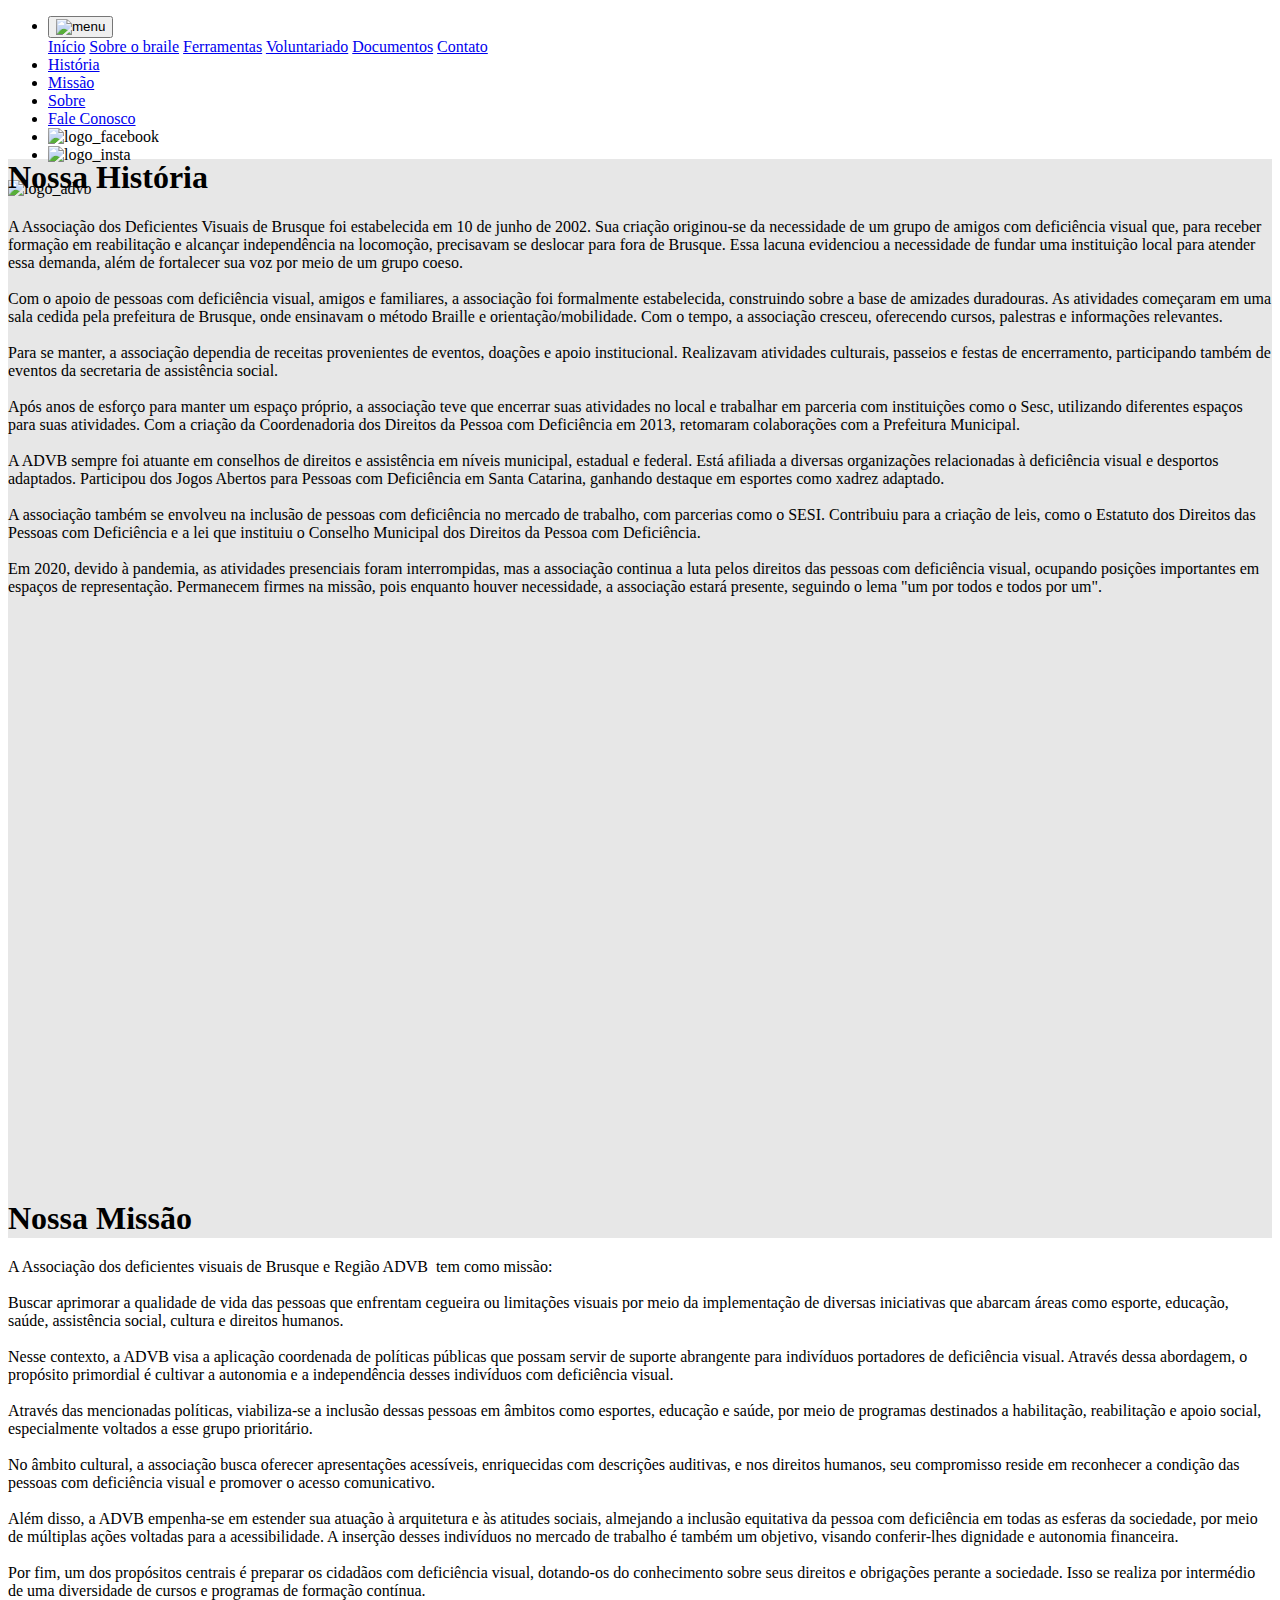
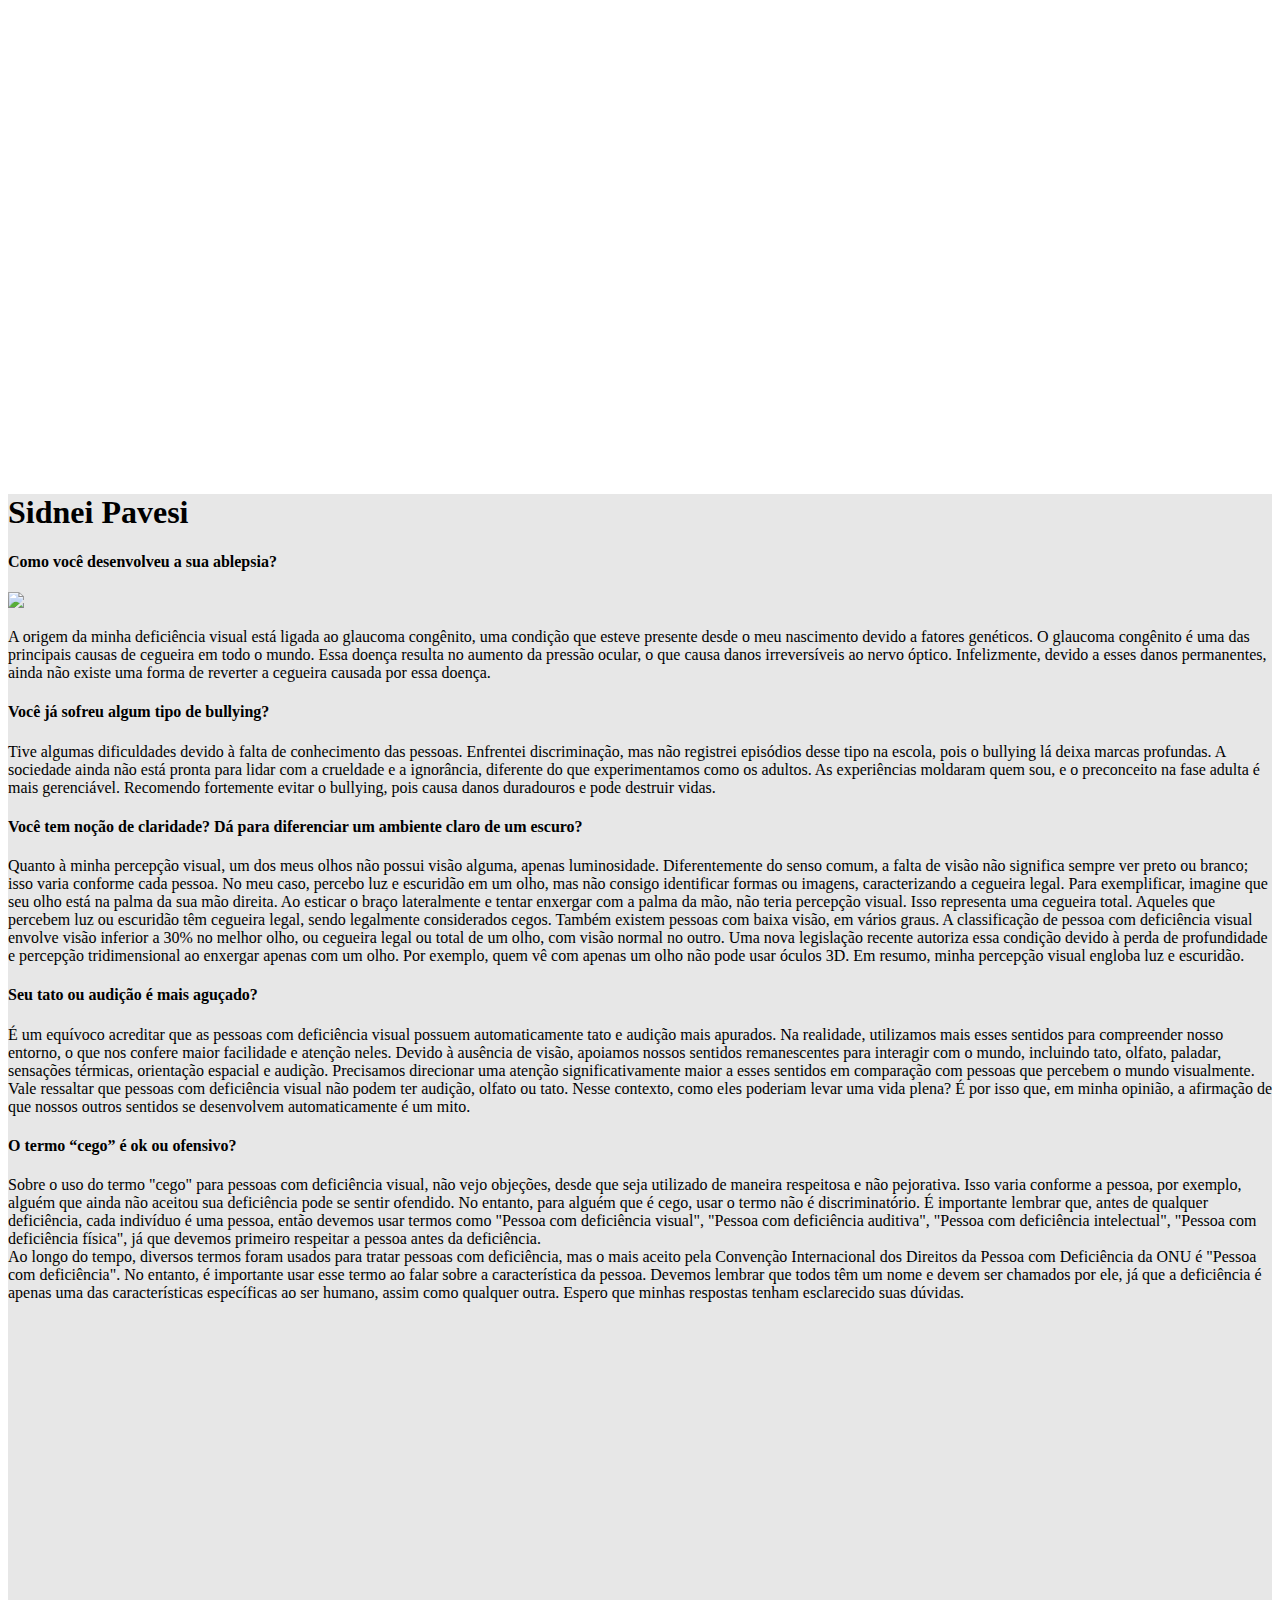
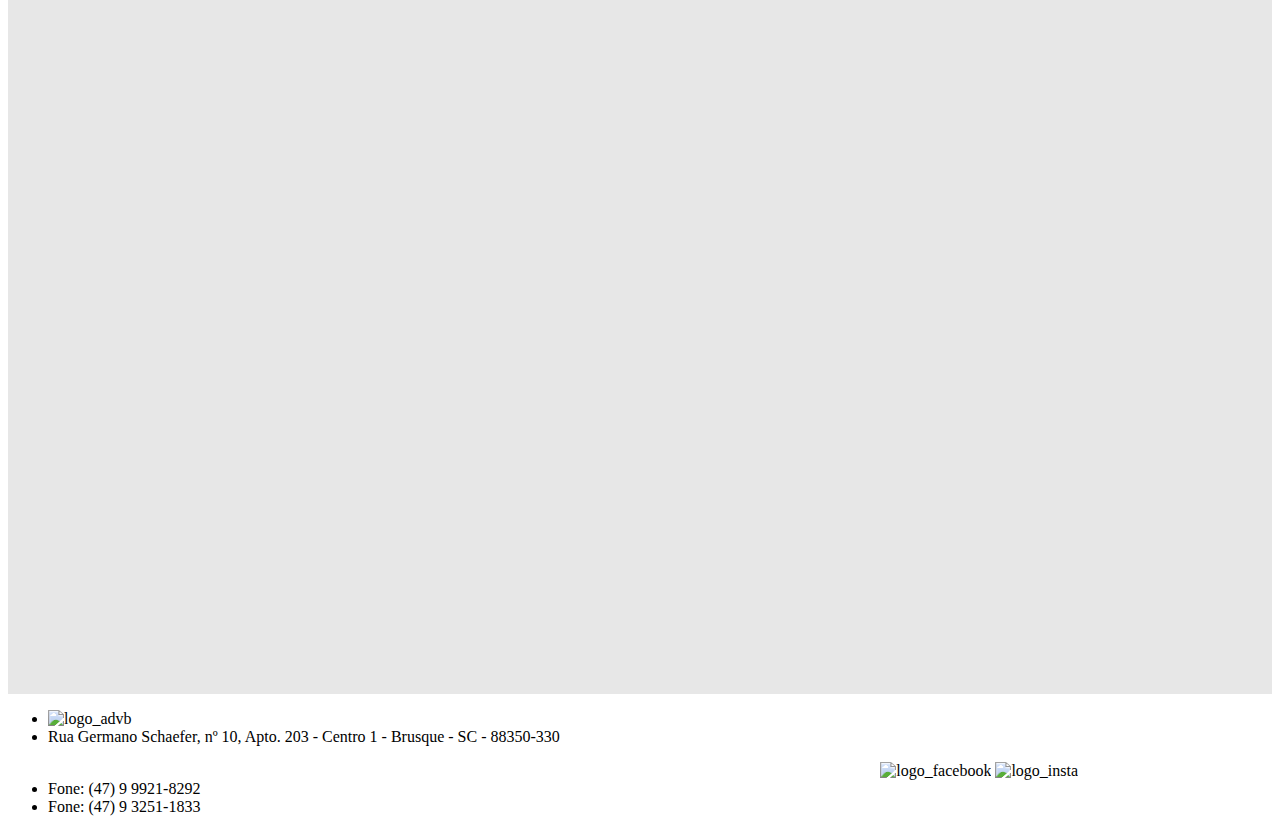
==== index.html @ 68a7fb52 "Update index.html" ====
<!DOCTYPE html>
<html lang="pt">

<head>
    <meta charset="UTF-8">
    <meta name="viewport" content="width=device-width, initial-scale=1.0">
    <title>ADBV Brusque</title>
    <link rel="stylesheet" href="style.css">
    <link rel="short icon" href="img/fav.png">
    <script src="script.js"></script>

    <link rel="stylesheet" href="https://cdnjs.cloudflare.com/ajax/libs/font-awesome/4.7.0/css/font-awesome.min.css">
</head>

<body>
    <header>
        <ul>
            <li>
                <div class="dropdown">
                    <button onclick="myFunction()" class="dropbtn"> <img src="img/IconMenu.png" alt="menu"
                            height="25px"></button>
                    <div id="myDropdown" class="dropdown-content">
                        <a id="titulo-top" href="index.html">Início</a>
                        <a href="sobre.html">Sobre o braile</a>
                        <a href="ferramentas.html">Ferramentas</a>
                        <a href="voluntariado.html">Voluntariado</a>
                        <a href="documentos.html">Documentos</a>
                        <a href="contato.html">Contato</a>
                    </div>
                </div>
            </li>
            <li><a href="index.html#historia">História</a></li>
            <li><a href="index.html#missao">Missão</a></li>
            <li><a href="sobre.html">Sobre</a></li>
            <li><a href="contato.html">Fale Conosco</a></li>
            <li><img src="img/Facebook.png" alt="logo_facebook" height="25px"></li>
            <li><img src="img/Instagram.png" alt="logo_insta" height="25px"></li>
        </ul>
    </header>

    <section id="seçao1">
        <div id="logo1">
            <img src="img/Logo.png" alt="logo_advb">
        </div>
    </section>

    <section style="background-color: #E7E7E7; margin-top: -60px; height: 1079px;">
        <div id="historia">
            <h1 class="titulo">Nossa História</h1>
            <div class="paragrafos">
                <p>
                    A Associação dos Deficientes Visuais de Brusque foi estabelecida em 10 de junho de 2002. Sua criação
                    originou-se da necessidade de um grupo de amigos com deficiência visual que, para receber formação
                    em reabilitação e alcançar independência na locomoção, precisavam se deslocar para fora de Brusque.
                    Essa lacuna evidenciou a necessidade de fundar uma instituição local para atender essa demanda, além
                    de fortalecer sua voz por meio de um grupo coeso.
                    <br><br>

                    Com o apoio de pessoas com deficiência visual, amigos e familiares, a associação foi formalmente
                    estabelecida, construindo sobre a base de amizades duradouras. As atividades começaram em uma sala
                    cedida pela prefeitura de Brusque, onde ensinavam o método Braille e orientação/mobilidade. Com o
                    tempo, a associação cresceu, oferecendo cursos, palestras e informações relevantes.
                    <br><br>

                    Para se manter, a associação dependia de receitas provenientes de eventos, doações e apoio
                    institucional. Realizavam atividades culturais, passeios e festas de encerramento, participando
                    também de eventos da secretaria de assistência social.
                    <br><br>

                    Após anos de esforço para manter um espaço próprio, a associação teve que encerrar suas atividades
                    no local e trabalhar em parceria com instituições como o Sesc, utilizando diferentes espaços para
                    suas atividades. Com a criação da Coordenadoria dos Direitos da Pessoa com Deficiência em 2013,
                    retomaram colaborações com a Prefeitura Municipal.
                    <br><br>

                    A ADVB sempre foi atuante em conselhos de direitos e assistência em níveis municipal, estadual e
                    federal. Está afiliada a diversas organizações relacionadas à deficiência visual e desportos
                    adaptados. Participou dos Jogos Abertos para Pessoas com Deficiência em Santa Catarina, ganhando
                    destaque em esportes como xadrez adaptado.
                    <br><br>

                    A associação também se envolveu na inclusão de pessoas com deficiência no mercado de trabalho, com
                    parcerias como o SESI. Contribuiu para a criação de leis, como o Estatuto dos Direitos das Pessoas
                    com Deficiência e a lei que instituiu o Conselho Municipal dos Direitos da Pessoa com Deficiência.
                    <br><br>

                    Em 2020, devido à pandemia, as atividades presenciais foram interrompidas, mas a associação continua
                    a luta pelos direitos das pessoas com deficiência visual, ocupando posições importantes em espaços
                    de representação. Permanecem firmes na missão, pois enquanto houver necessidade, a associação estará
                    presente, seguindo o lema "um por todos e todos por um".
                </p>
            </div>
        </div>
    </section>

    <section style="margin-top: -60px; height: 933px;">
        <div id="missao">
            <h1 class="titulo">Nossa Missão</h1>
            <div class="paragrafos">
                <p>
                    A Associação dos deficientes visuais de Brusque e Região ADVB  tem como missão:  
                    <br>
                    <br>
                    Buscar aprimorar a qualidade de vida das pessoas que enfrentam cegueira ou limitações visuais por
                    meio da implementação de diversas iniciativas que abarcam áreas como esporte, educação, saúde,
                    assistência social, cultura e direitos humanos.
                    <br>
                    <br>
                    Nesse contexto, a ADVB visa a aplicação coordenada de políticas públicas que possam servir de
                    suporte abrangente para indivíduos portadores de deficiência visual. Através dessa abordagem, o
                    propósito primordial é cultivar a autonomia e a independência desses indivíduos com deficiência
                    visual.
                    <br>
                    <br>
                    Através das mencionadas políticas, viabiliza-se a inclusão dessas pessoas em âmbitos como esportes,
                    educação e saúde, por meio de programas destinados a habilitação, reabilitação e apoio social,
                    especialmente voltados a esse grupo prioritário.
                    <br>
                    <br>
                    No âmbito cultural, a associação busca oferecer apresentações acessíveis, enriquecidas com
                    descrições auditivas, e nos direitos humanos, seu compromisso reside em reconhecer a condição das
                    pessoas com deficiência visual e promover o acesso comunicativo.
                    <br>
                    <br>
                    Além disso, a ADVB empenha-se em estender sua atuação à arquitetura e às atitudes sociais, almejando
                    a inclusão equitativa da pessoa com deficiência em todas as esferas da sociedade, por meio de
                    múltiplas ações voltadas para a acessibilidade. A inserção desses indivíduos no mercado de trabalho
                    é também um objetivo, visando conferir-lhes dignidade e autonomia financeira.
                    <br>
                    <br>
                    Por fim, um dos propósitos centrais é preparar os cidadãos com deficiência visual, dotando-os do
                    conhecimento sobre seus direitos e obrigações perante a sociedade. Isso se realiza por intermédio de
                    uma diversidade de cursos e programas de formação contínua.
                </p>
            </div>
        </div>
    </section>

    <section style="background-color: #E7E7E7; margin-top: -60px; height: 1800px;">
        <div>
            <h1 class="titulo">Sidnei Pavesi</h1>
            <div class="paragrafos">
                <div>
                    <h4>Como você desenvolveu a sua ablepsia?</h4>
                    <img src="img/sidnei-pavesi.webp" id="imagem-sidnei">
                    <p>
                        A origem da minha deficiência visual está ligada ao glaucoma congênito, uma condição que esteve
                        presente desde o meu nascimento devido a fatores genéticos. O glaucoma congênito é uma das
                        principais causas de cegueira em todo o mundo. Essa doença resulta no aumento da pressão ocular,
                        o que causa danos irreversíveis ao nervo óptico. Infelizmente, devido a esses danos permanentes,
                        ainda não existe uma forma de reverter a cegueira causada por essa doença.
                    </p>
                </div>

                <h4>Você já sofreu algum tipo de bullying?</h4>
                <p>
                    Tive algumas dificuldades devido à falta de conhecimento das pessoas. Enfrentei discriminação, mas
                    não registrei episódios desse tipo na escola, pois o bullying lá deixa marcas profundas. A sociedade
                    ainda não está pronta para lidar com a crueldade e a ignorância, diferente do que experimentamos
                    como os adultos. As experiências moldaram quem sou, e o preconceito na fase adulta é mais
                    gerenciável. Recomendo fortemente evitar o bullying, pois causa danos duradouros e pode destruir
                    vidas.
                </p>

                <h4>Você tem noção de claridade? Dá para diferenciar um ambiente claro de um escuro?</h4>
                <p>
                    Quanto à minha percepção visual, um dos meus olhos não possui visão alguma, apenas luminosidade.
                    Diferentemente do senso comum, a falta de visão não significa sempre ver preto ou branco; isso varia
                    conforme cada pessoa. No meu caso, percebo luz e escuridão em um olho, mas não consigo identificar
                    formas ou imagens, caracterizando a cegueira legal. Para exemplificar, imagine que seu olho está na
                    palma da sua mão direita. Ao esticar o braço lateralmente e tentar enxergar com a palma da mão, não
                    teria percepção visual. Isso representa uma cegueira total. Aqueles que percebem luz ou escuridão
                    têm cegueira legal, sendo legalmente considerados cegos. Também existem pessoas com baixa visão, em
                    vários graus. A classificação de pessoa com deficiência visual envolve visão inferior a 30% no
                    melhor olho, ou cegueira legal ou total de um olho, com visão normal no outro. Uma nova legislação
                    recente autoriza essa condição devido à perda de profundidade e percepção tridimensional ao enxergar
                    apenas com um olho. Por exemplo, quem vê com apenas um olho não pode usar óculos 3D. Em resumo,
                    minha percepção visual engloba luz e escuridão.
                </p>

                <h4>Seu tato ou audição é mais aguçado?</h4>
                <p>
                    É um equívoco acreditar que as pessoas com deficiência visual possuem automaticamente tato e audição
                    mais apurados. Na realidade, utilizamos mais esses sentidos para compreender nosso entorno, o que
                    nos confere maior facilidade e atenção neles. Devido à ausência de visão, apoiamos nossos sentidos
                    remanescentes para interagir com o mundo, incluindo tato, olfato, paladar, sensações térmicas,
                    orientação espacial e audição. Precisamos direcionar uma atenção significativamente maior a esses
                    sentidos em comparação com pessoas que percebem o mundo visualmente. Vale ressaltar que pessoas com
                    deficiência visual não podem ter audição, olfato ou tato. Nesse contexto, como eles poderiam levar
                    uma vida plena? É por isso que, em minha opinião, a afirmação de que nossos outros sentidos se
                    desenvolvem automaticamente é um mito.
                </p>

                <h4>O termo “cego” é ok ou ofensivo?</h4>
                <p>
                    Sobre o uso do termo "cego" para pessoas com deficiência visual, não vejo objeções, desde que seja
                    utilizado de maneira respeitosa e não pejorativa. Isso varia conforme a pessoa, por exemplo, alguém
                    que ainda não aceitou sua deficiência pode se sentir ofendido. No entanto, para alguém que é cego,
                    usar o termo não é discriminatório. É importante lembrar que, antes de qualquer deficiência, cada
                    indivíduo é uma pessoa, então devemos usar termos como "Pessoa com deficiência visual", "Pessoa com
                    deficiência auditiva", "Pessoa com deficiência intelectual", "Pessoa com deficiência física", já que
                    devemos primeiro respeitar a pessoa antes da deficiência.
                    <br>Ao longo do tempo, diversos termos foram usados ​​para tratar pessoas com deficiência, mas o
                    mais aceito pela Convenção Internacional dos Direitos da Pessoa com Deficiência da ONU é "Pessoa com
                    deficiência". No entanto, é importante usar esse termo ao falar sobre a característica da pessoa.
                    Devemos lembrar que todos têm um nome e devem ser chamados por ele, já que a deficiência é apenas
                    uma das características específicas ao ser humano, assim como qualquer outra. Espero que minhas
                    respostas tenham esclarecido suas dúvidas.
                </p>

            </div>
        </div>
    </section>


    <footer>
        <div class="menu_footer">
            <ul>
                <li><img src="img/Logo.png" alt="logo_advb" height="80px"></li>
                <li>Rua Germano Schaefer, nº 10, Apto. 203 - Centro 1 - Brusque - SC - 88350-330</li>
            </ul>
        </div>
        <div class="main">
            <ul>
                <img src="img/Facebook.png" alt="logo_facebook" style="display: inline-block;
                    padding-left: 68%;
                    vertical-align: bottom;
                    position: relative;">
                <img src="img/Instagram.png" alt="logo_insta" style="padding-left: 0%;"></li>
                <li>Fone: (47) 9 9921-8292</li>
                <li>Fone: (47) 9 3251-1833</li>
            </ul>
        </div>
    </footer>
</body>

</html>
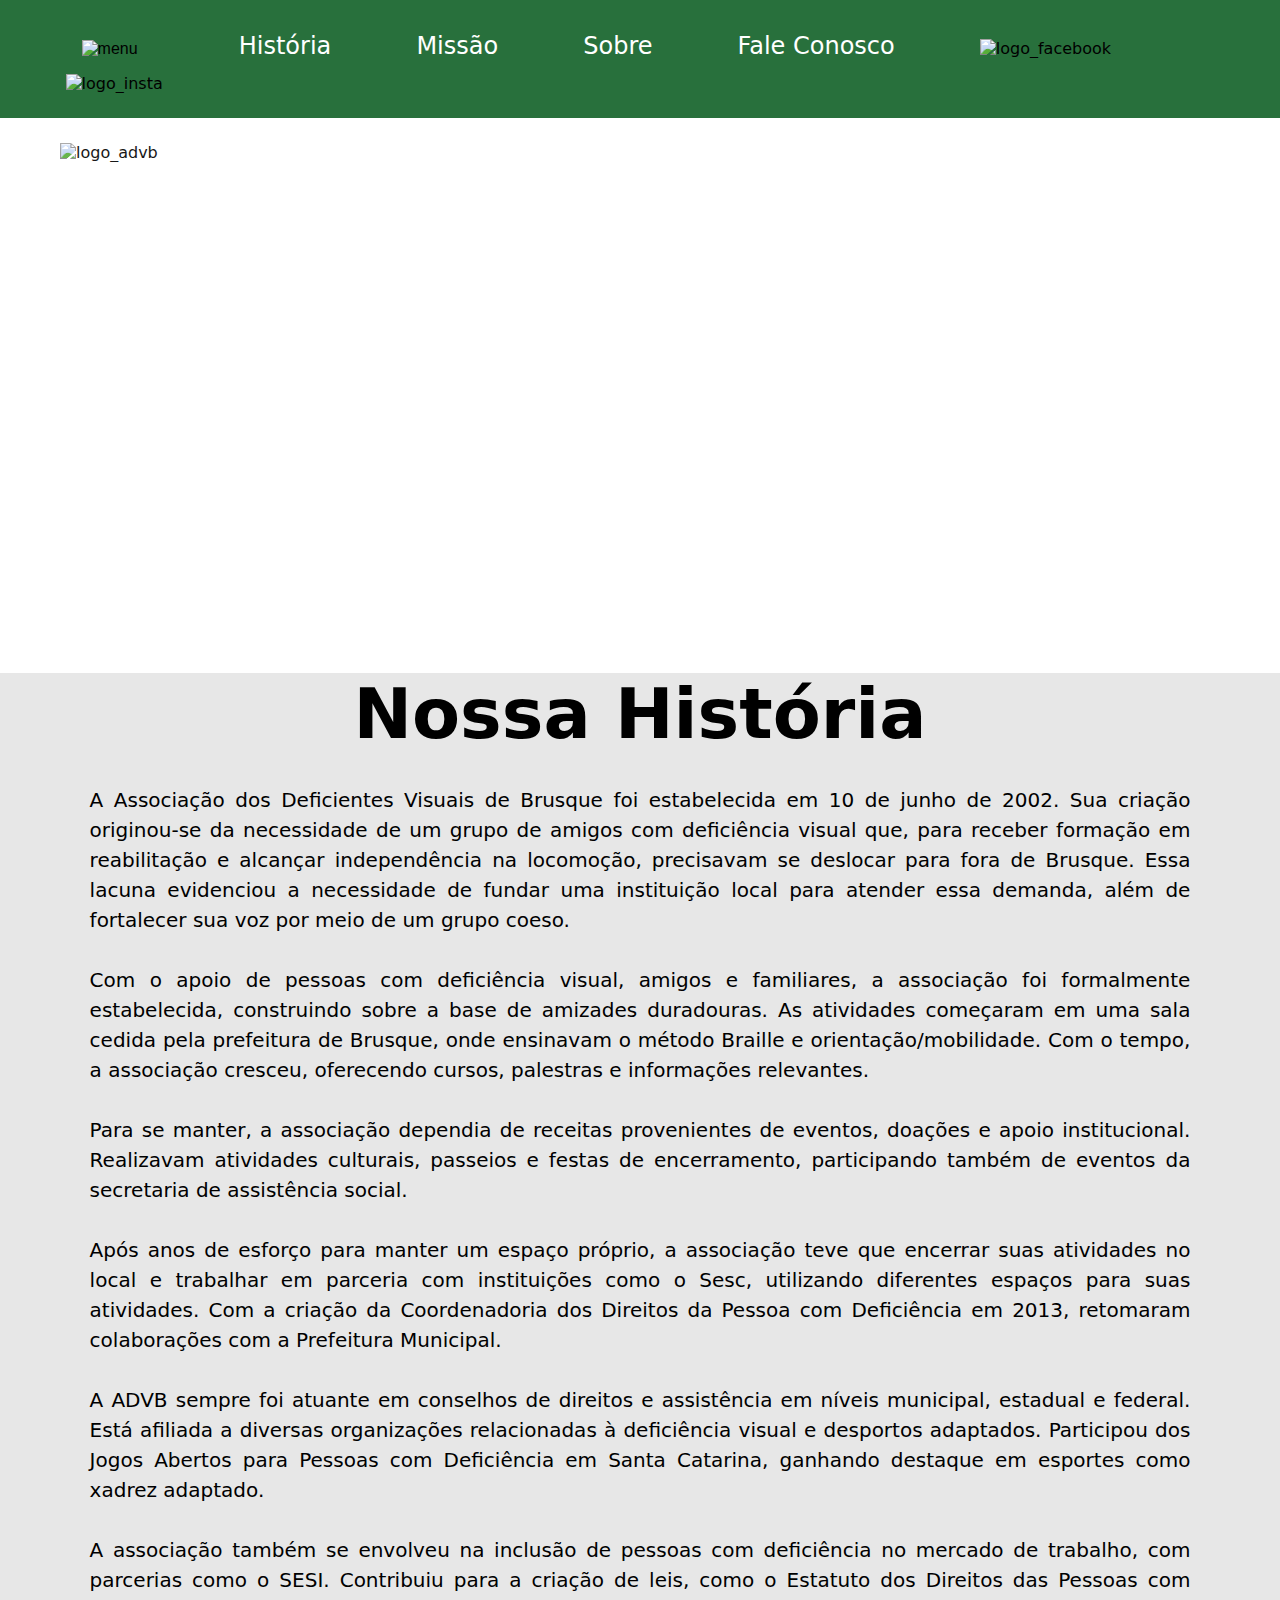
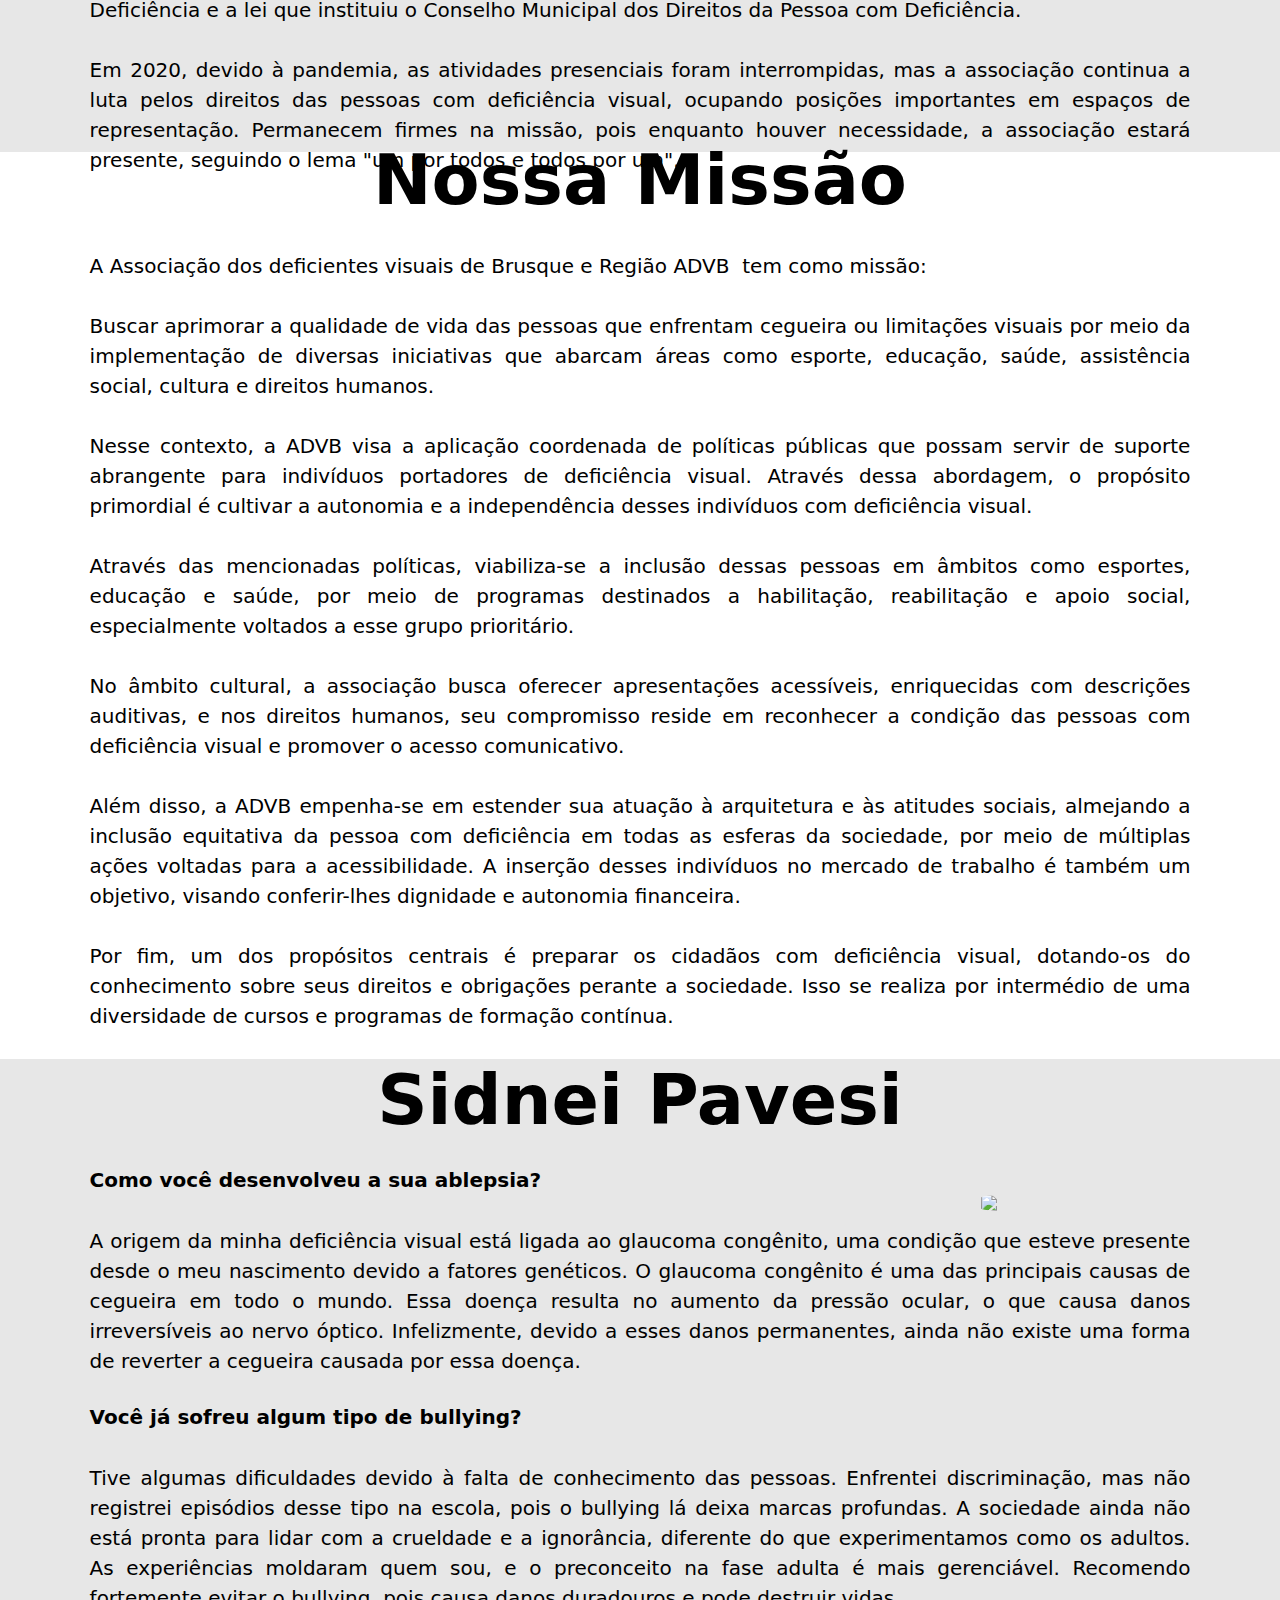
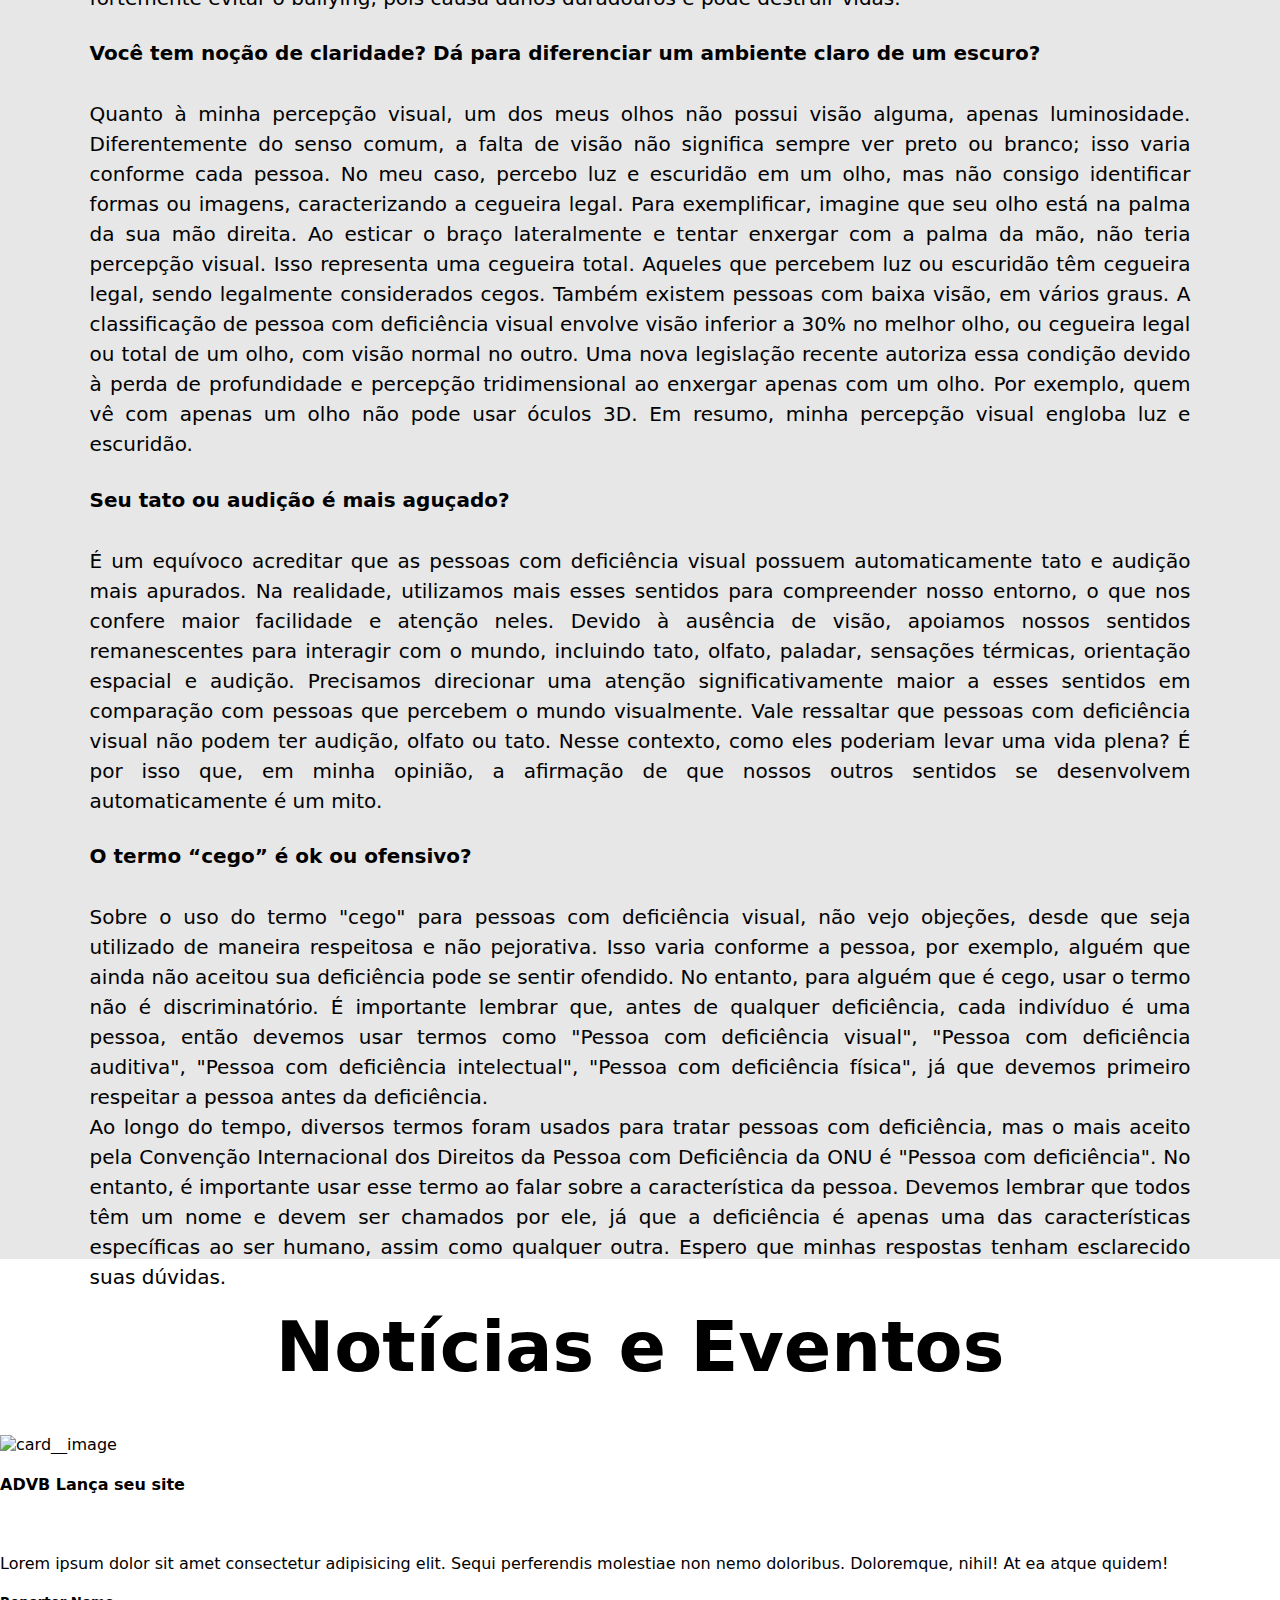
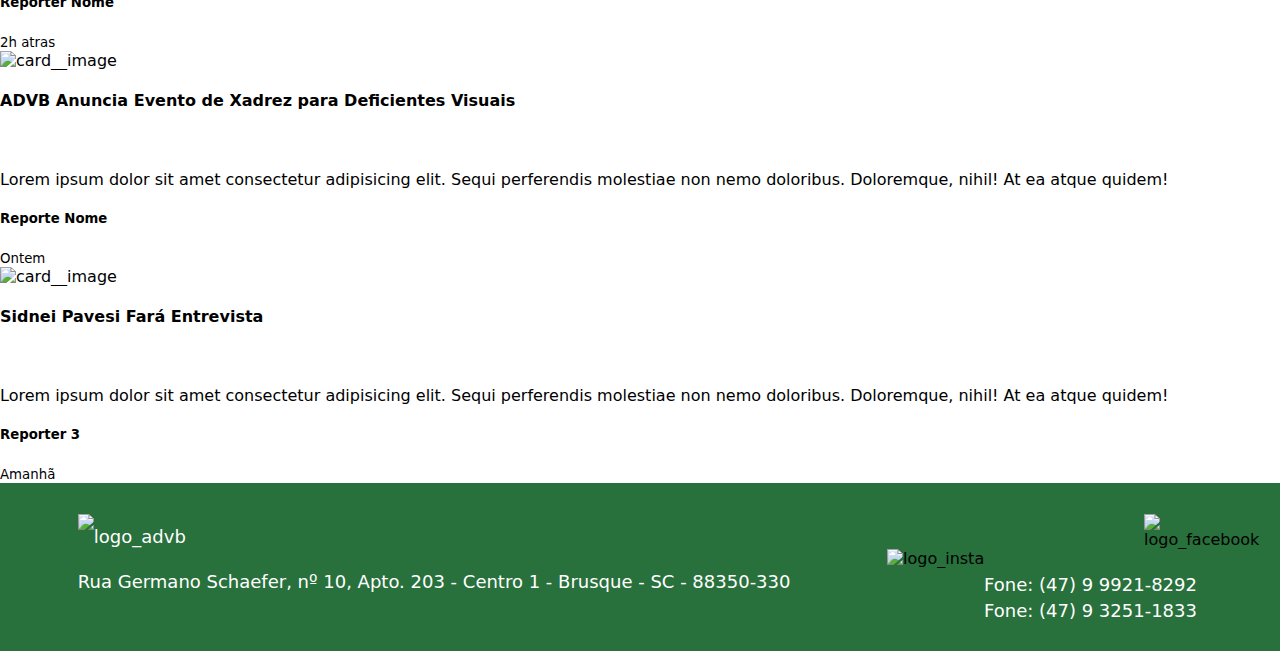
==== commit 855075f3: "Adição Cards Noticias index.html" ====
--- a/index.html
+++ b/index.html
@@ -7,9 +7,8 @@
     <title>ADBV Brusque</title>
     <link rel="stylesheet" href="style.css">
     <link rel="short icon" href="img/fav.png">
+    <link rel="stylesheet" href="carrossel.css">
     <script src="script.js"></script>
-
-    <link rel="stylesheet" href="https://cdnjs.cloudflare.com/ajax/libs/font-awesome/4.7.0/css/font-awesome.min.css">
 </head>
 
 <body>
@@ -211,27 +210,86 @@
             </div>
         </div>
     </section>
-
-
-    <footer>
-        <div class="menu_footer">
-            <ul>
-                <li><img src="img/Logo.png" alt="logo_advb" height="80px"></li>
-                <li>Rua Germano Schaefer, nº 10, Apto. 203 - Centro 1 - Brusque - SC - 88350-330</li>
-            </ul>
-        </div>
-        <div class="main">
-            <ul>
-                <img src="img/Facebook.png" alt="logo_facebook" style="display: inline-block;
+    <section>
+        <h1 class="titulo">Notícias e Eventos</h1>
+        <div class="containerNoticia">
+            <div class="card">
+                <div class="card__header">
+                    <img src="img/teste.jpeg" alt="card__image" class="card__image" width="600">
+                </div>
+                <div class="card__body">
+                    <h4>ADVB Lança seu site</h4>
+                    <p>Lorem ipsum dolor sit amet consectetur adipisicing elit. Sequi perferendis molestiae non nemo
+                        doloribus. Doloremque, nihil! At ea atque quidem!</p>
+                </div>
+                <div class="card__footer">
+                    <div class="user">
+                        <div class="user__info">
+                            <h5>Reporter Nome</h5>
+                            <small>2h atras</small>
+                        </div>
+                    </div>
+                </div>
+            </div>
+            <div class="card">
+                <div class="card__header">
+                    <img src="img/exemplonoticia.webp" alt="card__image" class="card__image"
+                        width="600">
+                </div>
+                <div class="card__body">
+                    <h4>ADVB Anuncia Evento de Xadrez para Deficientes Visuais</h4>
+                    <p>Lorem ipsum dolor sit amet consectetur adipisicing elit. Sequi perferendis molestiae non nemo
+                        doloribus. Doloremque, nihil! At ea atque quidem!</p>
+                </div>
+                <div class="card__footer">
+                    <div class="user">
+                        <div class="user__info">
+                            <h5>Reporte Nome</h5>
+                            <small>Ontem</small>
+                        </div>
+                    </div>
+                </div>
+            </div>
+            <div class="card">
+                <div class="card__header">
+                    <img src="img/sidnei-pavesi.webp" alt="card__image" class="card__image"
+                        width="600">
+                </div>
+                <div class="card__body">
+                    <h4>Sidnei Pavesi Fará Entrevista</h4>
+                    <p>Lorem ipsum dolor sit amet consectetur adipisicing elit. Sequi perferendis molestiae non nemo
+                        doloribus. Doloremque, nihil! At ea atque quidem!</p>
+                </div>
+                <div class="card__footer">
+                    <div class="user">
+                        <div class="user__info">
+                            <h5>Reporter 3</h5>
+                            <small>Amanhã</small>
+                        </div>
+                    </div>
+                </div>
+            </div>
+        </div>
+
+        <footer>
+            <div class="menu_footer">
+                <ul>
+                    <li><img src="img/Logo.png" alt="logo_advb" height="80px"></li>
+                    <li>Rua Germano Schaefer, nº 10, Apto. 203 - Centro 1 - Brusque - SC - 88350-330</li>
+                </ul>
+            </div>
+            <div class="main">
+                <ul>
+                    <img src="img/Facebook.png" alt="logo_facebook" style="display: inline-block;
                     padding-left: 68%;
                     vertical-align: bottom;
                     position: relative;">
-                <img src="img/Instagram.png" alt="logo_insta" style="padding-left: 0%;"></li>
-                <li>Fone: (47) 9 9921-8292</li>
-                <li>Fone: (47) 9 3251-1833</li>
-            </ul>
-        </div>
-    </footer>
+                    <img src="img/Instagram.png" alt="logo_insta" style="padding-left: 0%;"></li>
+                    <li>Fone: (47) 9 9921-8292</li>
+                    <li>Fone: (47) 9 3251-1833</li>
+                </ul>
+            </div>
+        </footer>
 </body>
 
 </html>
--- a/style.css
+++ b/style.css
@@ -0,0 +1,371 @@
+@import url('https://fonts.googleapis.com/css2?family=Noto+Sans+Display:ital,wght@0,100..900;1,100..900&display=swap');
+body {
+    margin: 0;
+    margin-top: -18px;
+    font-family: system-ui, -apple-system, BlinkMacSystemFont, 'Segoe UI', Roboto, Oxygen, Ubuntu, Cantarell, 'Open Sans', 'Helvetica Neue', sans-serif
+}
+
+header {
+    background-color: #28703C;
+}
+
+header ul {
+    padding: 2%;
+}
+
+header li {
+    display: inline;
+    padding: 40px;
+}
+
+header li a {
+    text-decoration: none;
+    color: #fff;
+    font-size: x-large
+}
+
+header li a:hover {
+    color: #265935;
+}
+
+footer {
+    background-color: #28703C;
+    float: left;
+    width: 100%;
+}
+
+* {
+    box-sizing: border-box;
+}
+
+.menu_footer {
+    width: 65%;
+    float: left;
+    padding: 15px;
+}
+
+.main {
+    width: 35%;
+    float: left;
+    padding: 15px;
+}
+
+.menu_footer li {
+    list-style-type: none;
+    color: #fff;
+    font-size: large;
+    line-height: 250%;
+    padding-left: 3%;
+}
+
+.main li {
+    text-align: right;
+    list-style-type: none;
+    color: #fff;
+    font-size: large;
+    padding-right: 18%;
+    padding-top: 2%;
+    line-height: 100%;
+}
+
+#linha_footer {
+    line-height: 450%;
+}
+
+.container {
+    position: relative;
+    text-align: center;
+    color: white;
+    margin-top: -16px;
+}
+
+.centered {
+    position: absolute;
+    top: 50%;
+    left: 50%;
+    transform: translate(-50%, -50%);
+    color: #265935;
+    font-size: 45px;
+    font-family: "Noto Sans Display", sans-serif;
+
+}
+
+.dropbtn {
+    background-color: #28703C;
+    padding: 16px;
+    font-size: 16px;
+    border: none;
+    cursor: pointer;
+}
+
+.dropbtn:hover,
+.dropbtn:focus {
+    background-color: #28703C;
+}
+
+.dropdown {
+    position: relative;
+    display: inline-block;
+}
+
+.dropdown-content {
+    display: none;
+    position: absolute;
+    background-color: #28703C;
+    min-width: 160px;
+    overflow: auto;
+    z-index: 1;
+}
+
+.dropdown-content a {
+    color: white;
+    padding: 12px 16px;
+    text-decoration: none;
+    display: block;
+}
+
+.dropdown a:hover {
+    background-color: #265935;
+    color: #fff;
+}
+
+.show {
+    display: block;
+}
+
+#dosvox {
+    margin: 4%;
+}
+
+#dosvox_foto {
+    float: left;
+    margin-left: 5%;
+    padding-right: 3%;
+    text-align: justify;
+}
+
+.green-box {
+    background-color: #28703C;
+    width: 630px;
+    height: 200px;
+    display: flex;
+    flex-direction: column;
+    align-items: center;
+    justify-content: center;
+    margin: 20px;
+    color: #ffffff;
+    position: absolute;
+    top: 40%;
+    left: 50%;
+    transform: translate(-50%, -50%);
+}
+
+.green-rectangle {
+    background-color: #28703C;
+    width: 500px;
+    height: 100px;
+    display: flex;
+    align-items: center;
+    justify-content: center;
+    color: #ffffff;
+    position: absolute;
+    top: 80%;
+    left: 50%;
+    transform: translate(-50%, -50%);
+}
+
+.green-rectangle:hover {
+    background-color: #3f8653;
+    width: 500px;
+    height: 100px;
+    display: flex;
+    align-items: center;
+    justify-content: center;
+    color: #ffffff;
+    position: absolute;
+    top: 80%;
+    left: 50%;
+    transform: translate(-50%, -50%);
+}
+
+h1 {
+    color: #265935;
+}
+
+h2 {
+    font-weight: bold;
+}
+
+p {
+    text-align: justify;
+    padding-top: 3%;
+}
+
+#virtualvision {
+    background-color: #E6E6E6;
+    padding: 3%;
+    margin-top: 5%;
+}
+
+.virtual {
+    text-align: center;
+    margin: 8%;
+}
+
+.contain {
+    display: flex;
+    justify-content: space-between;
+    background-color: #E6E6E6;
+}
+
+.nvda {
+    padding: 5%;
+}
+
+#freedom {
+    background-color: #E6E6E6;
+    padding: 5%;
+}
+
+.unifebe {
+    text-align: center;
+    padding: 4%;
+}
+
+.conta {
+    display: flex;
+    justify-content: space-between;
+}
+
+.drive {
+    margin: 4%;
+}
+
+.docs {
+    display: flex;
+    justify-content: space-between;
+}
+
+.img-container {
+    float: left;
+    width: 15%;
+    align-items: center;
+    margin: 3%;
+}
+
+.clearfix::after {
+    content: "";
+    clear: both;
+    display: table;
+}
+
+.arq {
+    display: flex;
+    justify-content: space-between;
+}
+
+#corpo {
+    margin: 50px 150px;
+}
+
+#formulario {
+    text-align: left;
+    margin: 0 0px;
+}
+
+#formulario .direita {
+    float: right;
+    width: 50%;
+}
+
+#formulario .esquerda {
+    float: left;
+    width: 50%;
+}
+
+#formulario label {
+    line-height: 50px;
+    text-align: left;
+    color: #fff;
+}
+
+#formulario input {
+    background-color: transparent;
+    border-top-color: transparent;
+    border-left-color: transparent;
+    border-right-color: transparent;
+    border-bottom-color: #fff;
+    color: #fff;
+}
+
+#formulario .botao {
+    cursor: pointer;
+    color: #FFF;
+    background-color: #43995C;
+    padding: 1%;
+    font-size: larger;
+    margin-top: 3%;
+    border-bottom-color: transparent;
+}
+
+#formulario .botao:hover {
+    background-color: #265935;
+}
+
+#seçao1 {
+    background-image: url(img/dog.png);
+    height: 568px;
+    opacity: 90%;
+    margin-top: -16px;
+}
+
+#logo1 {
+    left: 60px;
+    top: 143px;
+    position: absolute;
+    width: 497px;
+    height: 196px;
+}
+
+
+.titulo {
+    font-family: system-ui, -apple-system, BlinkMacSystemFont, 'Segoe UI', Roboto, Oxygen, Ubuntu, Cantarell, 'Open Sans', 'Helvetica Neue', sans-serif;
+    font-size: 70px;
+    color: #000;
+    text-align: center;
+}
+
+.paragrafos {
+    font-family: system-ui, -apple-system, BlinkMacSystemFont, 'Segoe UI', Roboto, Oxygen, Ubuntu, Cantarell, 'Open Sans', 'Helvetica Neue', sans-serif;
+    text-align: center, justify;
+    margin-left: 7%;
+    margin-right: 7%;
+    font-size: 20px;
+    line-height: 30px;
+    word-spacing: 0%;
+    margin-top: -50px;
+}
+
+.paragrafos h4 {
+    padding-top: 2.5%;
+    margin: -2%;
+    margin-left: 0%;
+}
+
+#imagem-sidnei {
+    float: right;
+    width: 19%;
+    align-items: center;
+    margin-left: 2%;
+    margin-right: 18;
+    margin-top: 2%;
+    border-radius: 15%;
+}
+
+#titulo-voluntario {
+    font-size: 40px;
+    color: white;
+    width: 100%;
+    text-align: center;
+    padding-block: 0.5%;
+    }
